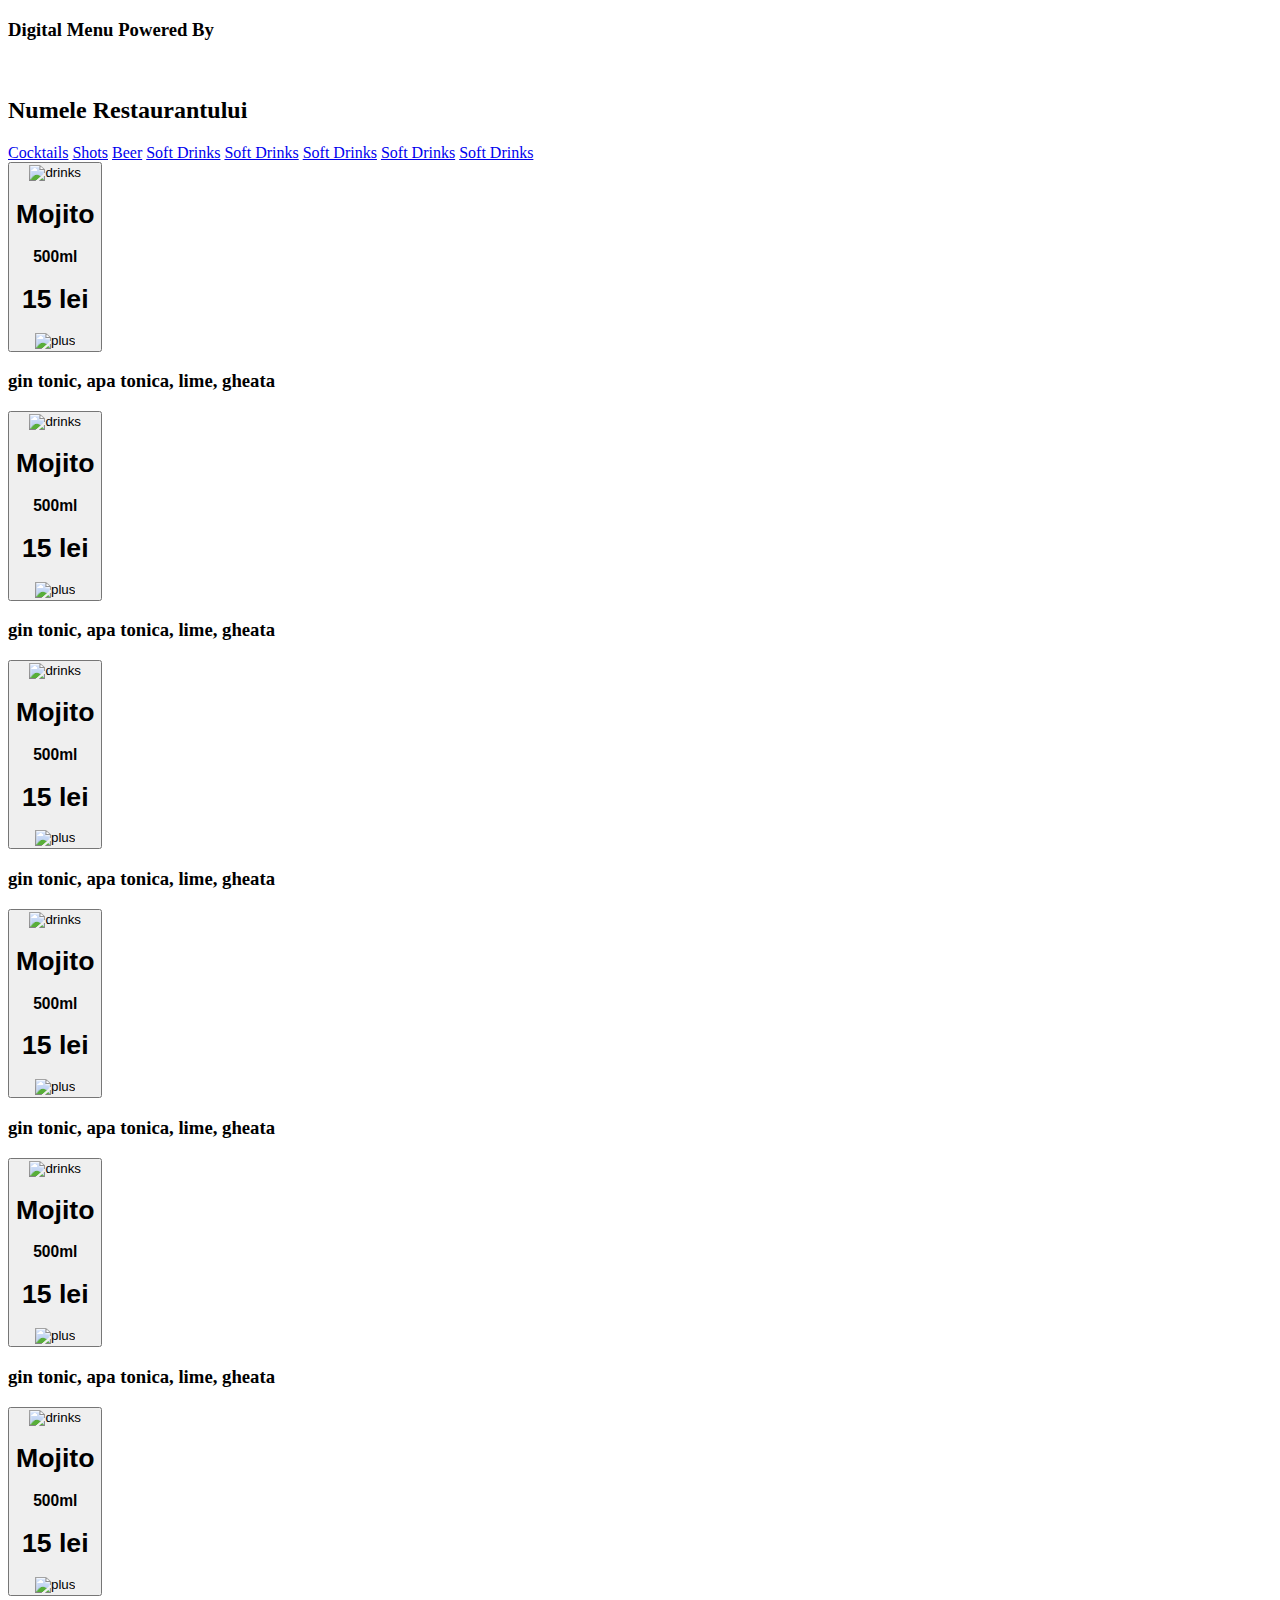
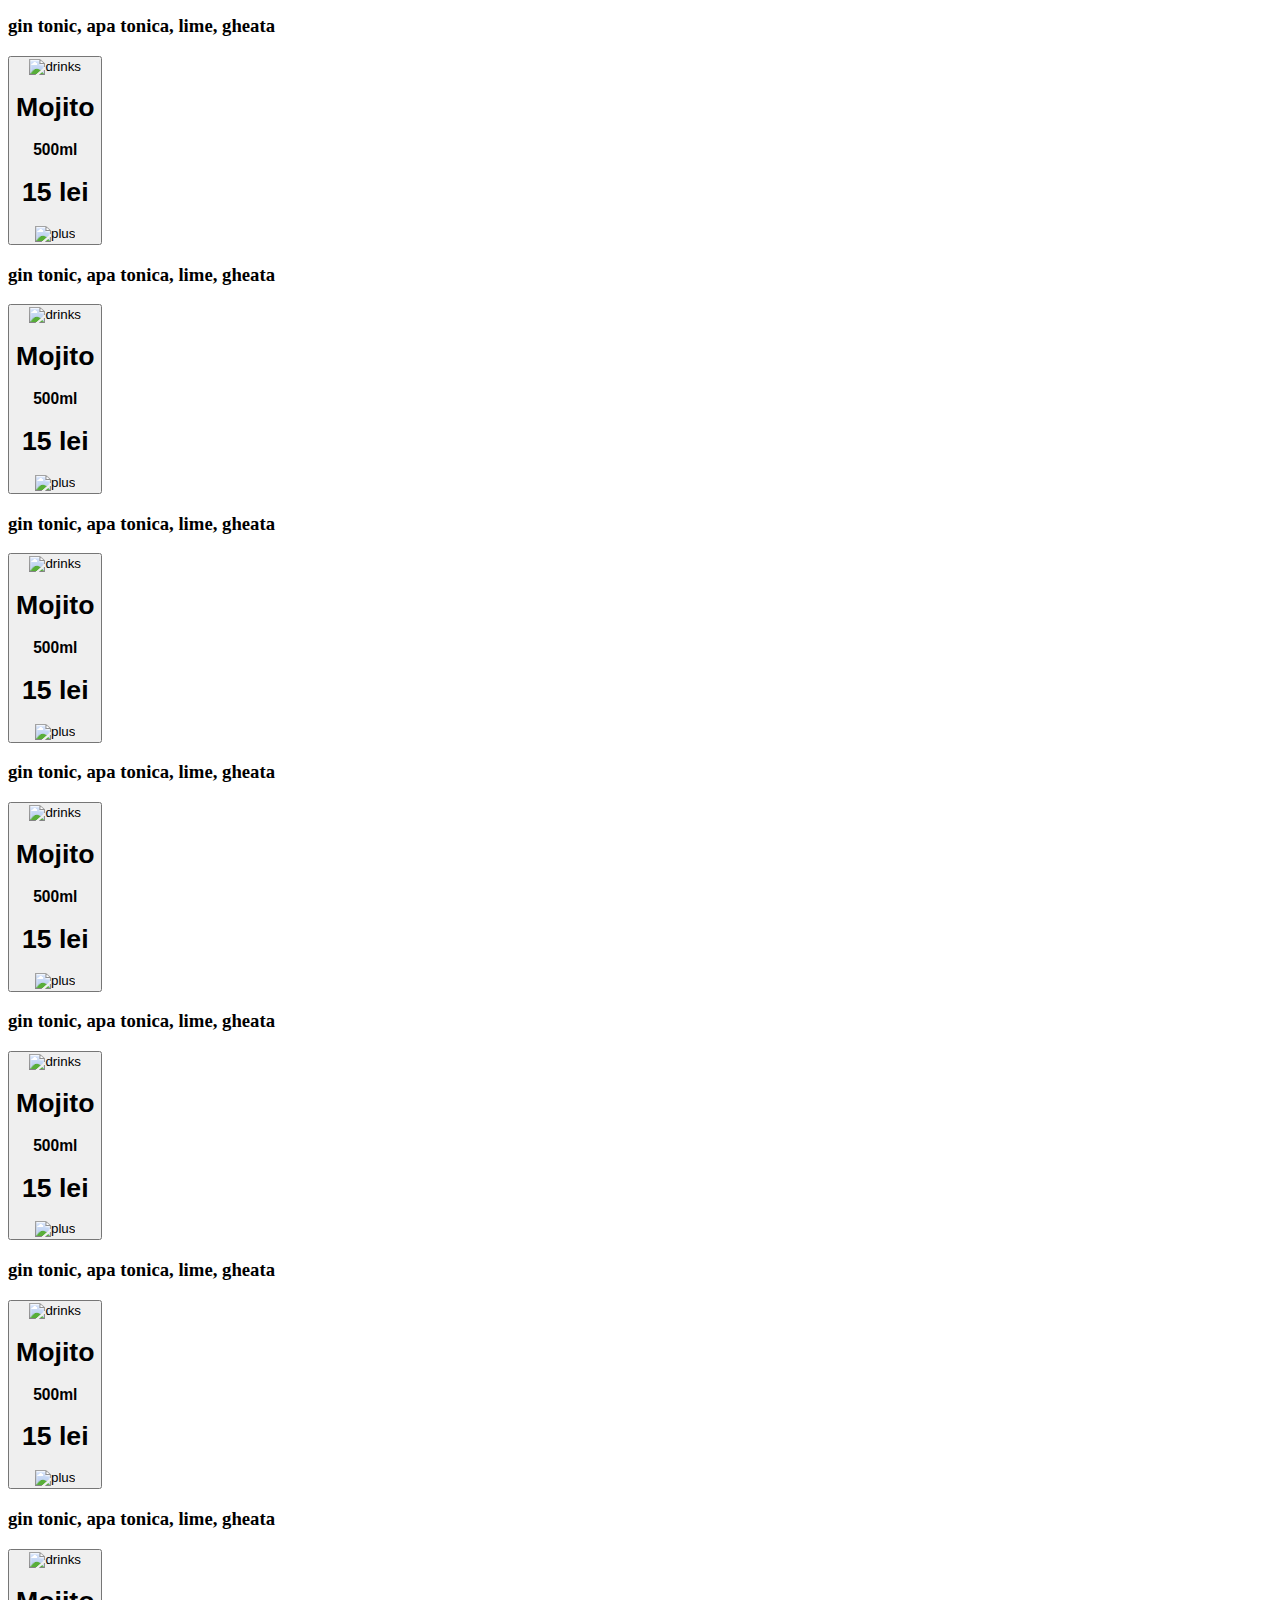
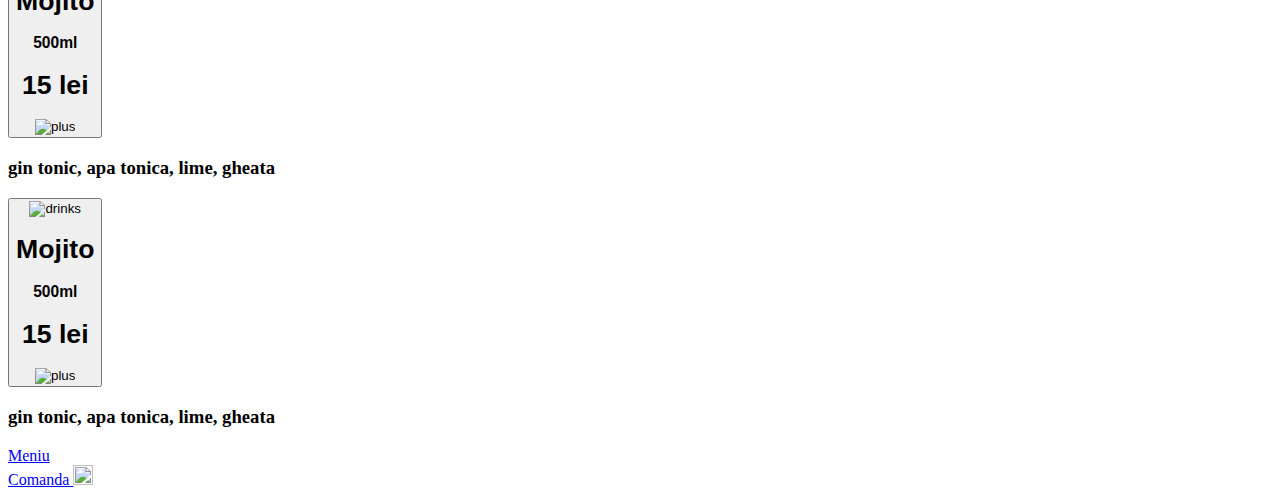
==== index.html @ cd6dfc39 "Rename menu.html to index.html" ====
<!DOCTYPE html>
<html lang="en">
<head>
  <meta charset="UTF-8">
  <meta name="viewport" content="width=device-width, initial-scale=1.0">
  <link rel="stylesheet" href="style_menu.css">
  <title>Document</title>
</head>
<body>
<div class="menu">
<!-- HEADER -->
    <div class="header">
      <div class="quisin">
        <h3>Digital Menu Powered By</h3>
        <img src="./image/logo-white.png" alt="" width="80px" height="auto">
      </div>
      <div class="restname">
        <h2>Numele Restaurantului</h2>
      </div>
      <div class="scroll">
        <div class="nav">
          <a href="#cocktails">Cocktails</a>
          <a href="#shots">Shots</a>
          <a href="#beer">Beer</a>
          <a href="#about">Soft Drinks</a>
          <a href="#about">Soft Drinks</a>
          <a href="#about">Soft Drinks</a>
          <a href="#about">Soft Drinks</a>
          <a href="#about">Soft Drinks</a>
        </div>
      </div>
    </div>

<!-- CONTAINER -->

  <div class="container">
    <div class="cocktails" id="cocktails">
      <button class="accordion">
        <img class="image" src="./image/mojito.jpg" alt="drinks">
        <h1 class="drinkname">Mojito</h1>
        <h3 class="quantity">500ml</h3>
        <h1 class="price">15 lei</h1>
        <img class="plus" src="./image/plusbun.png" alt="plus">
      </button>
      <div class="accordion-content">
        <h3 class="ingredients">gin tonic, apa tonica, lime, gheata</h3>
      </div>


      <button class="accordion">
        <img class="image" src="./image/mojito.jpg" alt="drinks">
        <h1 class="drinkname">Mojito</h1>
        <h3 class="quantity">500ml</h3>
        <h1 class="price">15 lei</h1>
        <img class="plus" src="./image/plusbun.png" alt="plus">
      </button>
      <div class="accordion-content">
        <h3 class="ingredients">gin tonic, apa tonica, lime, gheata</h3>
      </div>
      
      
      <button class="accordion">
        <img class="image" src="./image/mojito.jpg" alt="drinks">
        <h1 class="drinkname">Mojito</h1>
        <h3 class="quantity">500ml</h3>
        <h1 class="price">15 lei</h1>
        <img class="plus" src="./image/plusbun.png" alt="plus">
      </button>
      <div class="accordion-content">
        <h3 class="ingredients">gin tonic, apa tonica, lime, gheata</h3>
      </div>     
      
      <button class="accordion">
        <img class="image" src="./image/mojito.jpg" alt="drinks">
        <h1 class="drinkname">Mojito</h1>
        <h3 class="quantity">500ml</h3>
        <h1 class="price">15 lei</h1>
        <img class="plus" src="./image/plusbun.png" alt="plus">
      </button>
      <div class="accordion-content">
        <h3 class="ingredients">gin tonic, apa tonica, lime, gheata</h3>
      </div>


      <button class="accordion">
        <img class="image" src="./image/mojito.jpg" alt="drinks">
        <h1 class="drinkname">Mojito</h1>
        <h3 class="quantity">500ml</h3>
        <h1 class="price">15 lei</h1>
        <img class="plus" src="./image/plusbun.png" alt="plus">
      </button>
      <div class="accordion-content">
        <h3 class="ingredients">gin tonic, apa tonica, lime, gheata</h3>
      </div>
      
      
      <button class="accordion">
        <img class="image" src="./image/mojito.jpg" alt="drinks">
        <h1 class="drinkname">Mojito</h1>
        <h3 class="quantity">500ml</h3>
        <h1 class="price">15 lei</h1>
        <img class="plus" src="./image/plusbun.png" alt="plus">
      </button>
      <div class="accordion-content">
        <h3 class="ingredients">gin tonic, apa tonica, lime, gheata</h3>
      </div>      


      <button class="accordion">
        <img class="image" src="./image/mojito.jpg" alt="drinks">
        <h1 class="drinkname">Mojito</h1>
        <h3 class="quantity">500ml</h3>
        <h1 class="price">15 lei</h1>
        <img class="plus" src="./image/plusbun.png" alt="plus">
      </button>
      <div class="accordion-content">
        <h3 class="ingredients">gin tonic, apa tonica, lime, gheata</h3>
      </div>

    </div>

    <div class="shots" id="shots">

      <button class="accordion">
        <img class="image" src="./image/cubalibre.jpg" alt="drinks">
        <h1 class="drinkname">Mojito</h1>
        <h3 class="quantity">500ml</h3>
        <h1 class="price">15 lei</h1>
        <img class="plus" src="./image/plusbun.png" alt="plus">
      </button>
      <div class="accordion-content">
        <h3 class="ingredients">gin tonic, apa tonica, lime, gheata</h3>
      </div>
      
     
      <button class="accordion">
        <img class="image" src="./image/cubalibre.jpg" alt="drinks">
        <h1 class="drinkname">Mojito</h1>
        <h3 class="quantity">500ml</h3>
        <h1 class="price">15 lei</h1>
        <img class="plus" src="./image/plusbun.png" alt="plus">
      </button>
      <div class="accordion-content">
        <h3 class="ingredients">gin tonic, apa tonica, lime, gheata</h3>
      </div>

      <button class="accordion">
        <img class="image" src="./image/cubalibre.jpg" alt="drinks">
        <h1 class="drinkname">Mojito</h1>
        <h3 class="quantity">500ml</h3>
        <h1 class="price">15 lei</h1>
        <img class="plus" src="./image/plusbun.png" alt="plus">
      </button>
      <div class="accordion-content">
        <h3 class="ingredients">gin tonic, apa tonica, lime, gheata</h3>
      </div>

      <button class="accordion">
        <img class="image" src="./image/cubalibre.jpg" alt="drinks">
        <h1 class="drinkname">Mojito</h1>
        <h3 class="quantity">500ml</h3>
        <h1 class="price">15 lei</h1>
        <img class="plus" src="./image/plusbun.png" alt="plus">
      </button>
      <div class="accordion-content">
        <h3 class="ingredients">gin tonic, apa tonica, lime, gheata</h3>
      </div>

      <button class="accordion">
        <img class="image" src="./image/cubalibre.jpg" alt="drinks">
        <h1 class="drinkname">Mojito</h1>
        <h3 class="quantity">500ml</h3>
        <h1 class="price">15 lei</h1>
        <img class="plus" src="./image/plusbun.png" alt="plus">
      </button>
      <div class="accordion-content">
        <h3 class="ingredients">gin tonic, apa tonica, lime, gheata</h3>
      </div>

      <button class="accordion">
        <img class="image" src="./image/cubalibre.jpg" alt="drinks">
        <h1 class="drinkname">Mojito</h1>
        <h3 class="quantity">500ml</h3>
        <h1 class="price">15 lei</h1>
        <img class="plus" src="./image/plusbun.png" alt="plus">
      </button>
      <div class="accordion-content">
        <h3 class="ingredients">gin tonic, apa tonica, lime, gheata</h3>
      </div>

      <button class="accordion">
        <img class="image" src="./image/cubalibre.jpg" alt="drinks">
        <h1 class="drinkname">Mojito</h1>
        <h3 class="quantity">500ml</h3>
        <h1 class="price">15 lei</h1>
        <img class="plus" src="./image/plusbun.png" alt="plus">
      </button>
      <div class="accordion-content">
        <h3 class="ingredients">gin tonic, apa tonica, lime, gheata</h3>
      </div>
    </div>
  </div>

<!-- FOOTER -->
      <div class="footer">
        <div class="footercontent">
          <div class="left">
            <a href="#cocktails">Meniu</a>
          </div>
          <div class="right">
            <a href="checkout.html">Comanda
              <img src="./image/number.png" alt="" width="20px" height="20px">
            </a>
          </div>
        </div>
      </div>
  </div>

  <script src="script_menu.js"></script>
</body>
</html>
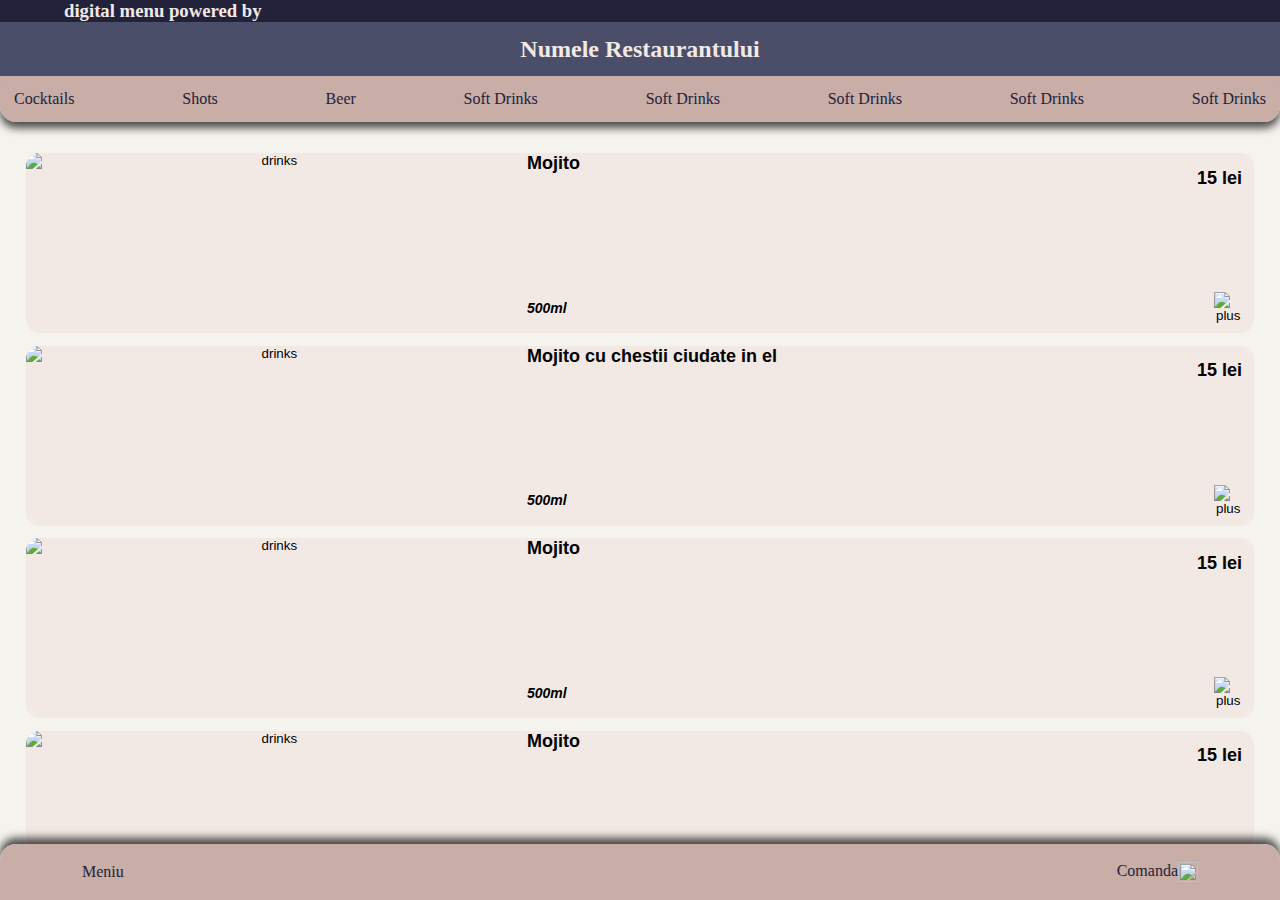
==== commit 785b039a: "Add files via upload" ====
--- a/index.html
+++ b/index.html
@@ -11,8 +11,8 @@
 <!-- HEADER -->
     <div class="header">
       <div class="quisin">
-        <h3>Digital Menu Powered By</h3>
-        <img src="./image/logo-white.png" alt="" width="80px" height="auto">
+        <h3>digital menu powered by</h3>
+        <img class="logo" src="./image/logo-white.png" alt="">
       </div>
       <div class="restname">
         <h2>Numele Restaurantului</h2>
@@ -49,7 +49,7 @@
 
       <button class="accordion">
         <img class="image" src="./image/mojito.jpg" alt="drinks">
-        <h1 class="drinkname">Mojito</h1>
+        <h1 class="drinkname">Mojito cu chestii ciudate in el</h1>
         <h3 class="quantity">500ml</h3>
         <h1 class="price">15 lei</h1>
         <img class="plus" src="./image/plusbun.png" alt="plus">
@@ -218,4 +218,4 @@
 
   <script src="script_menu.js"></script>
 </body>
-</html>
+</html>--- a/style_menu.css
+++ b/style_menu.css
@@ -0,0 +1,298 @@
+*,*::before,*::after{
+  margin:0;
+  padding: 0;
+  box-sizing: border-box;
+}
+
+html{
+  scroll-behavior: smooth;
+}
+
+body{
+  background: #f4f3ee;
+  font-family: MontSemiBold;
+  color: #22223b;
+  overflow: hidden;
+}
+
+@font-face{
+  font-family: MontThin;
+  src: url('./fonts/Montserrat-Thin.ttf');
+}
+@font-face{
+  font-family: MontSemiBold;
+  src: url('./fonts/Montserrat-SemiBold.ttf');
+}
+@font-face{
+  font-family: MontMedium;
+  src: url('./fonts/Montserrat-Medium.ttf');
+}
+
+@font-face{
+  font-family: MontRegular;
+  src: url('./fonts/Montserrat-Regular.ttf');
+}
+
+@font-face{
+  font-family: MontBold;
+  src: url('./fonts/Montserrat-Bold.ttf');
+}
+
+.menu{
+  grid-template-columns: 1fr;
+  grid-template-rows: 1fr 1fr 1fr 1fr 1fr;
+}
+
+.header{
+  top: 0;
+  display: grid;
+  position: absolute;  
+  box-shadow: 0px 6px 8px 0px rgba(0,0,0,0.7);
+  /* grid-column: 1/2;
+  grid-row: 2/3; */
+  width: 100%;
+  border-bottom-left-radius: 1em;
+  border-bottom-right-radius: 1em;
+}
+
+.logo{
+  width: 60px;
+  height: auto;
+}
+
+.quisin{
+  padding: 0% 5% 0% 5% ;
+  max-height: 4vh;
+  width: 100%;
+  margin: auto;
+  display: flex;
+  justify-content: space-between;
+  align-items: center;
+  color: #f2e9e4;
+  background-color: #22223b ;
+}
+
+.restname{
+  
+  font-family: MontBold;
+  background: #4a4e69;
+  color: #f2e9e4;
+  min-height: 6vh;
+  width: 100%;
+  margin: auto;
+  display: flex;
+  justify-content: center;
+  align-items: center;
+}
+
+.scroll {
+  background: #c9ada7;
+  overflow: hidden;
+  white-space: nowrap;
+  overflow-x: scroll;
+  -webkit-overflow-scrolling: touch;
+  -ms-overflow-style: -ms-autohiding-scrollbar;
+  border-bottom-left-radius: 1em;
+  border-bottom-right-radius: 1em;
+}
+
+.scroll a {
+  display: inline-block;
+  color: #22223b;
+  text-align: center;
+  padding: 14px;
+  text-decoration: none;
+}
+
+.scroll a:hover {
+  background-color: #777;
+}
+
+.scroll::-webkit-scrollbar {
+  display: none; 
+}
+
+.nav{
+  border-radius: 1em;
+  background: #c9ada7;
+  min-height: 5vh;
+  width: 100%;
+  margin: auto;
+  display: flex;
+  justify-content: space-between;
+  align-items: center;
+}
+
+.nav a{
+  font-size: 16px;
+  font-family: MontSemiBold;
+}
+
+.container{
+  overflow: auto;
+  max-height: 94vh;
+  padding-top: 17vh;
+}
+
+.cocktails, .shots{
+  display: grid;
+  gap: 0.5%;
+  padding-bottom: 9vh;
+  scroll-behavior: auto;
+}
+
+button.accordion {
+  border-radius: 1em;
+  width: 96%;
+  border: none;
+  outline: none;
+  cursor: pointer;
+  transition: background-color 0.2s linear;
+  overflow: auto;
+  background: #f2e9e4;
+  display: grid;
+  max-height: 40vh;
+  min-height: 20vh;
+  margin: auto;
+  grid-template-columns: 40% 40% 20%;
+  grid-template-rows: 28% 28% 16% 28%;
+}
+
+.accordion-content {
+  background: #f2e9e4;
+  max-height: 0;
+  overflow: hidden;
+  transition: max-height 0.2s ease-in-out;
+}
+
+.accordion h3{
+  font-size: 14px;
+  font-style: italic;
+}
+
+.accordion h1{
+  font-size: 18px;
+}
+
+
+.image{
+  width: 100%;
+  height: 100%;
+  grid-column: 1/2;
+  grid-row: 1/5;
+}
+
+.drinkname{
+  padding-left: 2%;
+  display: grid;
+  grid-column: 2/3;
+  grid-row: 1/3;
+  justify-self: start;
+  /* align-self: center; */
+  text-align: left;
+}
+
+
+.drinkname h1{
+  word-wrap: break-word;
+  font-family: MontBold;
+}
+
+.quantity{
+  padding-left: 2%;
+  justify-self: start;
+  align-self: center;
+  text-align: center;
+  grid-column: 2/3;
+  grid-row: 4/5;
+}
+
+.ingredients{
+  padding: 5%;
+  justify-self: start;
+  align-self: center;
+}
+
+.price{
+  padding-right: 5%;
+  display: grid;
+  grid-column: 3/4;
+  grid-row: 1/2;
+  justify-self: end;
+  align-self: center;
+  text-align: center;
+}
+
+.plus{
+  padding-right: 5%;
+  display: grid;
+  width: 40px;
+  height: auto;
+  grid-column: 3/4;
+  grid-row: 4/5;
+  justify-self: end;
+  align-self: center;
+}
+
+.header, footer{
+  flex: 0 0 auto;
+}
+
+.menu{
+  display: flex;
+  flex-direction: column;
+}
+
+.container{
+  flex: 1 1 auto;
+  overflow-y: scroll;
+  scroll-behavior: smooth;
+}
+
+.footer{
+  border-top-left-radius: 1em;
+  border-top-right-radius: 1em;
+  bottom: 0;
+  position: absolute;
+  display: grid;
+  min-height: 5vh;
+  width: 100%;
+  -webkit-box-shadow: 0px -6px 8px 0px rgba(0,0,0,0.7);
+  -moz-box-shadow: 0px -6px 8px 0px rgba(0,0,0,0.7);
+  box-shadow: 0px -6px 8px 0px rgba(0,0,0,0.7);
+}
+
+.footercontent{
+  border-top-left-radius: 1em;
+  border-top-right-radius: 1em;
+  display: flex;
+  justify-content: space-between;
+  align-items: center;
+  padding: 0% 5% 0% 5%;
+  overflow: hidden;
+  background: #c9ada7;
+}
+
+
+.footercontent a {
+  font-size: 16px;
+  display: flex;
+  color: #22223b;
+  text-align: center;
+  padding: 2vh;
+  text-decoration: none;
+}
+
+.footercontent a:hover {
+  background-color: #777;
+}
+
+.right{
+  justify-self: center;
+  align-self: center;
+}
+.left{
+  justify-self: center;
+  align-self: center;
+}
+
